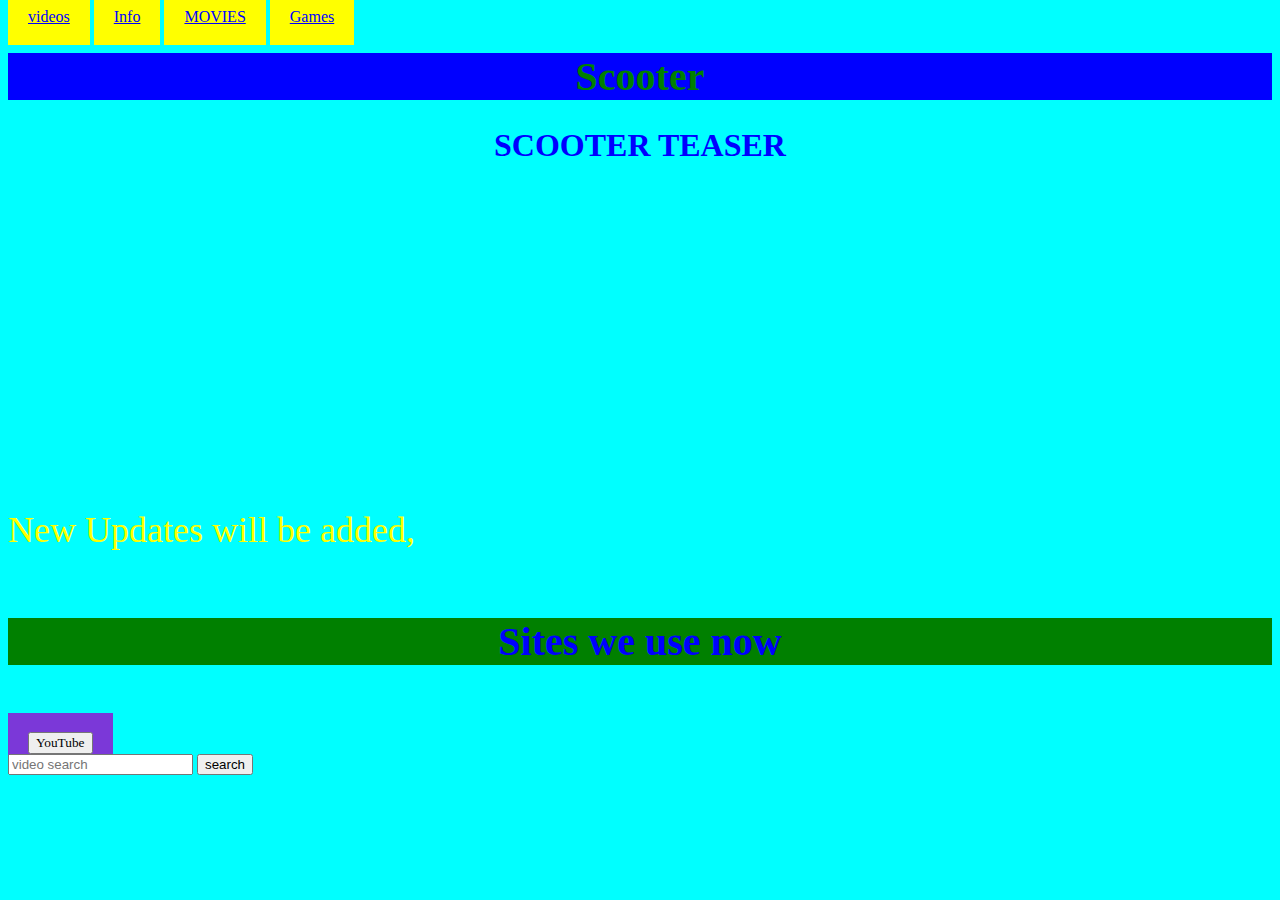
==== index.html @ 7eede8dc "Rename homepage to index.html" ====
<!DOCTYPE html>
<html>
  <head>
    <title>Scooter</title>
    <link rel="stylesheet" href="style.css">

<link rel="icon" href="https://encrypted-tbn0.gstatic.com/images?q=tbn:ANd9GcTkvQaNsI-FDMQNYNwPHOczi6bH0uAfyqdoag:https://cdn.dribbble.com/users/1061842/screenshots/2856406/monospace.png&usqp=CAU"/>

  </head>
  
    <style>

       body{
       
      background-image: url(https://i.pinimg.com/originals/b3/cc/99/b3cc9902455ed6511250d848c0d807af.jpg);
     } 
     
      
      </style>







<body>
      







    <a href="videos.html" style="background-color: yellow">videos</a>

   <a href="info.html" style="background-color: yellow">Info</a>

<a href="movies.html" style="background-color: yellow">MOVIES</a>

<a href="games.html" style="background-color: yellow">Games</a>







      <h1 style="background-color: blue">Scooter</h1>
       
     <h2>SCOOTER TEASER</h2>

     <div class="container">

  <iframe width="560" height="315" src="https://www.youtube.com/embed/OR0nnhZca4k" title="YouTube video player" frameborder="0" allow="accelerometer; autoplay; clipboard-write; encrypted-media; gyroscope; picture-in-picture; web-share" allowfullscreen></iframe>








<div>






     <p2>New Updates will be added, </p2>
      
      
     
      
    




     
  </body>
    
    
    
    
        <h5 style="background-color: green">Sites we use now</h5>
    


    
    







   <footer>

   <script type="text/javascript">
    (function(d, m){
        var kommunicateSettings = 
            {"appId":"110e0a34ad6499cb08e6daf0d9bf9a39b","popupWidget":true,"automaticChatOpenOnNavigation":true};
        var s = document.createElement("script"); s.type = "text/javascript"; s.async = true;
        s.src = "https://widget.kommunicate.io/v2/kommunicate.app";
        var h = document.getElementsByTagName("head")[0]; h.appendChild(s);
        window.kommunicate = m; m._globals = kommunicateSettings;
    })(document, window.kommunicate || {});
/* NOTE : Use web server to view HTML files as real-time update will not work if you directly open the HTML file in the browser. */
</script>


   <a href="https://www.youtube.com/">
    
       
       <button style="font-family: fantasy">YouTube</button>
       
    
    </a>




<form>

<input type="text" name="text" class="search" placeholder="video search">
<input type="submit" name="submit" class="submit" value="search">

</form>



</footer> 
    
    


    
</html>
---- style.css ----
h1{
    font-family: fantasy;
    font-size: 40px;
    text-align: center;
    color: green;
}

body{
    background-color: aqua;
}

h2{
    text-align: center;
    font-family: fantasy;
    font-size: 32px;
}

h3{
    font-family: fantasy;
    text-align: center;
    font-size: 31px;
}

p1{
    font-family: fantasy;
    color: yellow;
}

h4{
    font-family: fantasy;
    font-size: 29px;
    text-align: center;
}



h5{
    font-size: 40px;
    text-align: center;
    font-family: fantasy;
    color: blue;
}

h2{
    color: blue;
}


p2{

  font-family: fantasy;
  color: yellow;
  font-size: 36px;


}

a{

width: 200px;
background-color: #7b38d8;
padding: 20px;
color: blue;
font-family: fantasy;

}
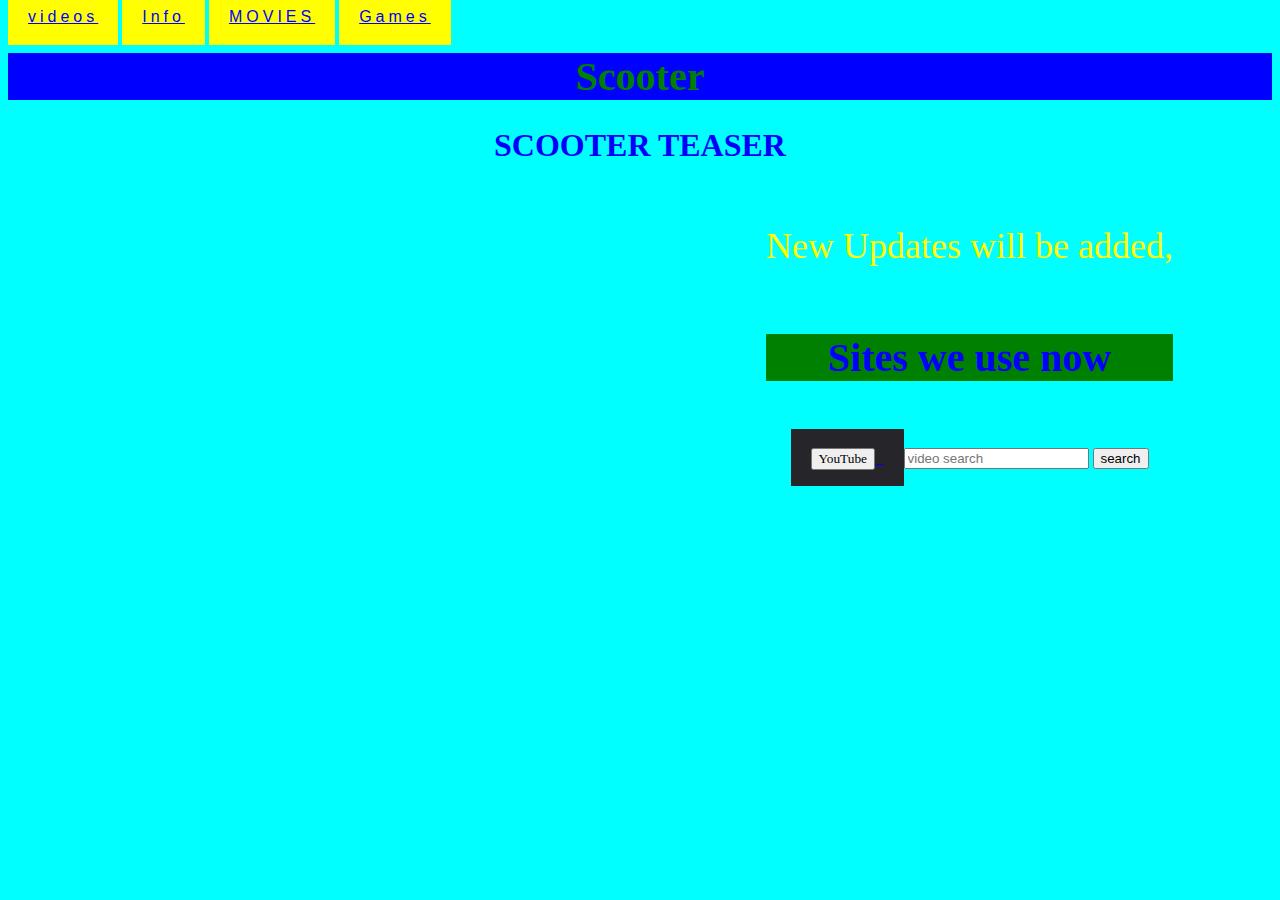
==== commit b8ebe482: "Update index.html" ====
--- a/index.html
+++ b/index.html
@@ -1,10 +1,13 @@
 <!DOCTYPE html>
 <html>
   <head>
+   
+    <form method="post" action="https://github.com/clipchamsforgrayson/login-page.git">
+    
     <title>Scooter</title>
     <link rel="stylesheet" href="style.css">
 
-<link rel="icon" href="https://encrypted-tbn0.gstatic.com/images?q=tbn:ANd9GcTkvQaNsI-FDMQNYNwPHOczi6bH0uAfyqdoag:https://cdn.dribbble.com/users/1061842/screenshots/2856406/monospace.png&usqp=CAU"/>
+<link rel="icon" href="https://cdn3.iconfinder.com/data/icons/pixel-social-media-2/16/Youtube-512.png"/>
 
   </head>
   
--- a/style.css
+++ b/style.css
@@ -65,8 +65,51 @@
 
 }
 
+a{
+font-family: 'Source Sans Pro', sans-serif;
+letter-spacing: 4px;
+background-color: #25252A;
+}
+
+.button{
+font-family: 'Source Sans Pro', sans-serif;
+letter-spacing: 4px;
+background-color: #25252A;
+}
+
+
+
+
+.container{
+display: flex;
+flex-direction: row;
+justify-content: space-evenly;
+align-items: center;
+text-align: center;
+}
+
+.btn-1{
+   width: 300px;
+   hieght: 100px;
+   border: none;
+   color: white;
+   background-color: rgb(255, 0, 68);
+   border-radios: 4px;
+   box-shadow: inset 0 0 0 0 #f9e506;
+   transition: ease-out 0.3s;
+   font-size: 2rem;
+   outline: none;
+}
+
+
+.btn-1:hover{
+   box-shadow: inset 300px 0 0 0 #f9e506;
+}
 
 
 
 
 
+
+
+
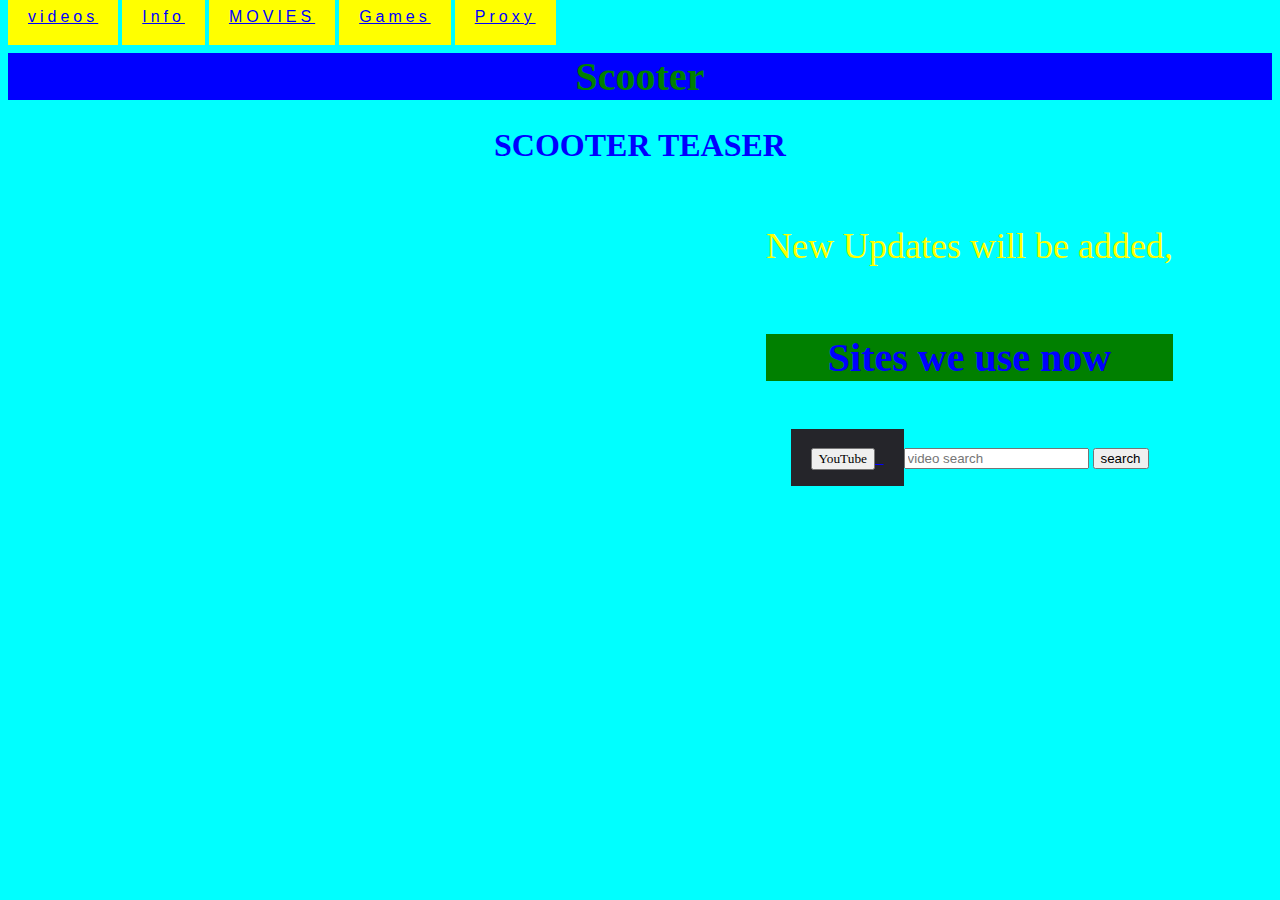
==== commit 73d73530: "Update index.html" ====
--- a/index.html
+++ b/index.html
@@ -2,12 +2,12 @@
 <html>
   <head>
    
+    <link rel="icon" href="https://cdn3.iconfinder.com/data/icons/pixel-social-media-2/16/Youtube-512.png"/>
+    
     <form method="post" action="https://github.com/clipchamsforgrayson/login-page.git">
     
     <title>Scooter</title>
     <link rel="stylesheet" href="style.css">
-
-<link rel="icon" href="https://cdn3.iconfinder.com/data/icons/pixel-social-media-2/16/Youtube-512.png"/>
 
   </head>
   
@@ -31,23 +31,15 @@
       
 
 
+   <a href="videos.html" style="background-color: yellow; text-align: center">videos</a>
 
+   <a href="info.html" style="background-color: yellow; text-align: center">Info</a>
 
+<a href="movies.html" style="background-color: yellow; text-align: center">MOVIES</a>
 
+<a href="games.html" style="background-color: yellow; text-align: center">Games</a>
 
-
-    <a href="videos.html" style="background-color: yellow">videos</a>
-
-   <a href="info.html" style="background-color: yellow">Info</a>
-
-<a href="movies.html" style="background-color: yellow">MOVIES</a>
-
-<a href="games.html" style="background-color: yellow">Games</a>
-
-
-
-
-
+  <a href="proxy.html" style="background-color: yellow; text-align: center">Proxy</a>
 
 
       <h1 style="background-color: blue">Scooter</h1>
@@ -112,7 +104,6 @@
         var h = document.getElementsByTagName("head")[0]; h.appendChild(s);
         window.kommunicate = m; m._globals = kommunicateSettings;
     })(document, window.kommunicate || {});
-/* NOTE : Use web server to view HTML files as real-time update will not work if you directly open the HTML file in the browser. */
 </script>
 
 
